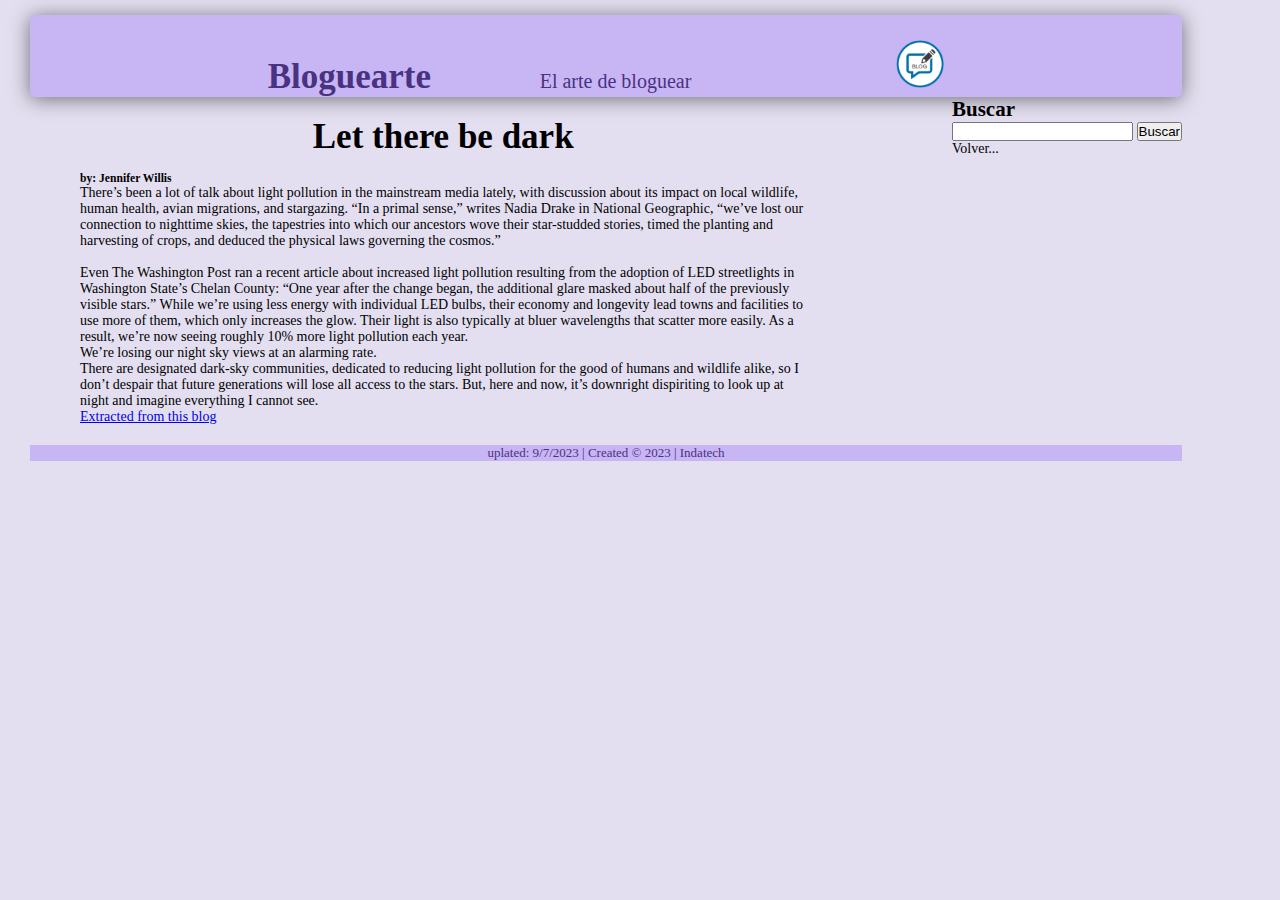
==== articles/article1.html @ 42e5c008 "Se agrega la carpeta articles." ====
<!DOCTYPE html>
<html lang="en">
<head>
   <meta charset="UTF-8">
   <meta name="viewport" content="width=device-width, initial-scale=1.0">
   <link rel="stylesheet" href="./style.css">
   <title>Let there be dark</title>
</head>
<body>

   <div id="container">
      <div id="cabecera"> 
         Bloguearte
        <span id="tagline">El arte de bloguear
         <img src="../img/pngwing.png" alt="">
      </span>

   </div>
      <section id="parrafos"> 
         <h1>Let there be dark</h1>
         <h5>by: Jennifer Willis </h5>
         <p>There’s been a lot of talk about light pollution in the mainstream media lately, with discussion about its impact on local wildlife, human health, avian migrations, and stargazing.
         
         “In a primal sense,” writes Nadia Drake in National Geographic, “we’ve lost our connection to nighttime skies, the tapestries into which our ancestors wove their star-studded stories, timed the planting and harvesting of crops, and deduced the physical laws governing the cosmos.”
         <br><br>
         Even The Washington Post ran a recent article about increased light pollution    resulting from the adoption of LED streetlights in Washington State’s Chelan  County: “One year after the change began, the additional glare masked about half  of the previously visible stars.” While we’re using less energy with individual   LED bulbs, their economy and longevity lead towns and facilities to use more of    them, which only increases the glow. Their light is also typically at bluer   wavelengths that scatter more easily. As a result, we’re now seeing roughly 10%    more light pollution each year.
         <br>
         We’re losing our night sky views at an alarming rate.
         <br>
         There are designated dark-sky communities, dedicated to reducing light pollution    for the good of humans and wildlife alike, so I don’t despair that future  generations will lose all access to the stars. But, here and now, it’s downright  dispiriting to look up at night and imagine everything I cannot see.      
         </p>
         <a href="https://skyandtelescope.org/astronomy-blogs/let-there-be-dark/">Extracted from this blog</a>
      </section>
      
      <aside>
         <h2>Buscar</h2>
         <form action="">
            <input type="text">
            <input type="submit" value="Buscar">
         </form>
         <a href="../index.html">Volver... </a>
      </aside> 
      
      <div class="clear"></div>
      
      <footer>uplated: 9/7/2023 | Created © 2023 | Indatech</footer>
     
   </div>
    
</body>
---- articles/style.css ----
* {
   margin: 0;
   padding: 0;
}

body {
    background: rgb(227, 223, 240);
    font-family: Fira Code;
    font-size: 14px;

}



#cabecera {
  background-color: rgb(200, 181, 243);
  box-shadow: 0px 2px 20px rgb(0, 0, 0, 0.5);
  padding-top: 25px;
  text-align: center;
  color: rgb(74, 50, 131);
  font-weight: bolder;
  font-size: 35px;
  border-radius: 5px;
  
}

#cabecera #tagline {
  font-weight: normal;
  padding: 0 0 0 5em;
  font-size: 20px;
  color: rgb(74, 50, 131);
}

#cabecera #tagline img {
  width: 48px;
  height: 48px;
  padding: 0 0 0 10em;
  background-color: rgb(200, 181, 243);
} 



#container {
   width: 90%;
   padding: 30px;
   min-height: 600px;
   padding-top: 15px;
}

#parrafos {
    width: calc(70% - 80px);
    
    margin-left: 30px;
    padding: 20px;
    float: left;
}

#parrafos h1 {
   text-align: center;
   font-size: 35px;
   padding-bottom: 15px;
}

#container aside {
   float: right;
} 

#container aside a {
   text-decoration: none;
   color: black;
}

#container aside a:hover {
   background-color: rgb(200, 181, 243);
   border-color: rgb(74, 50, 131) 1px solid;
}

.clear {
   clear: both;
}

#container  footer {
   background-color: rgb(200, 181, 243);
   color: rgb(74, 50, 131);
   font-size: 13px;
   text-align: center;
}
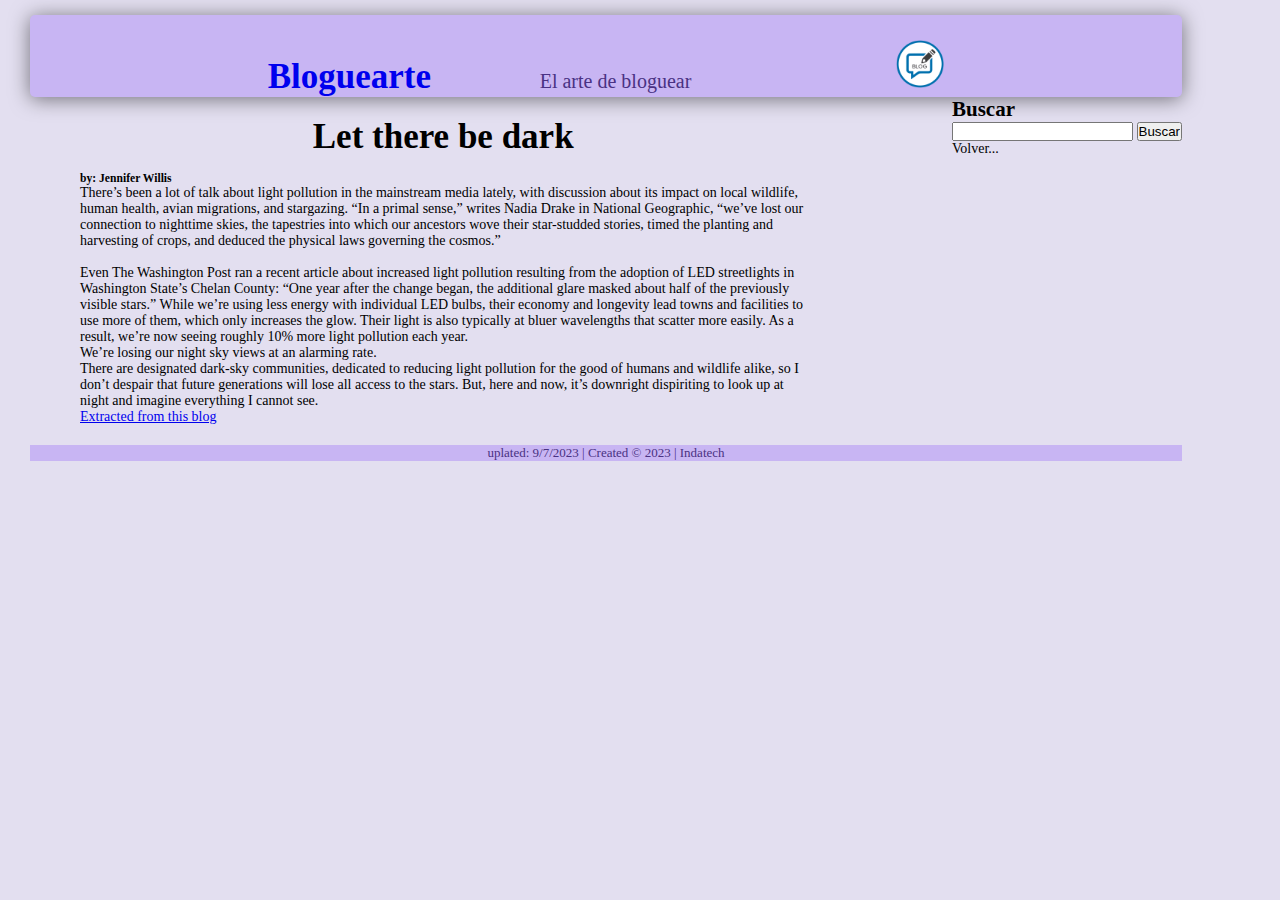
==== commit c832d6ce: "Se crean nuevos enlaces." ====
--- a/articles/article1.html
+++ b/articles/article1.html
@@ -10,7 +10,7 @@
 
    <div id="container">
       <div id="cabecera"> 
-         Bloguearte
+       <a href="../index.html">Bloguearte</a>
         <span id="tagline">El arte de bloguear
          <img src="../img/pngwing.png" alt="">
       </span>
--- a/articles/style.css
+++ b/articles/style.css
@@ -10,8 +10,6 @@
 
 }
 
-
-
 #cabecera {
   background-color: rgb(200, 181, 243);
   box-shadow: 0px 2px 20px rgb(0, 0, 0, 0.5);
@@ -22,6 +20,10 @@
   font-size: 35px;
   border-radius: 5px;
   
+}
+
+#cabecera a {
+   text-decoration: none;
 }
 
 #cabecera #tagline {
@@ -37,8 +39,6 @@
   padding: 0 0 0 10em;
   background-color: rgb(200, 181, 243);
 } 
-
-
 
 #container {
    width: 90%;
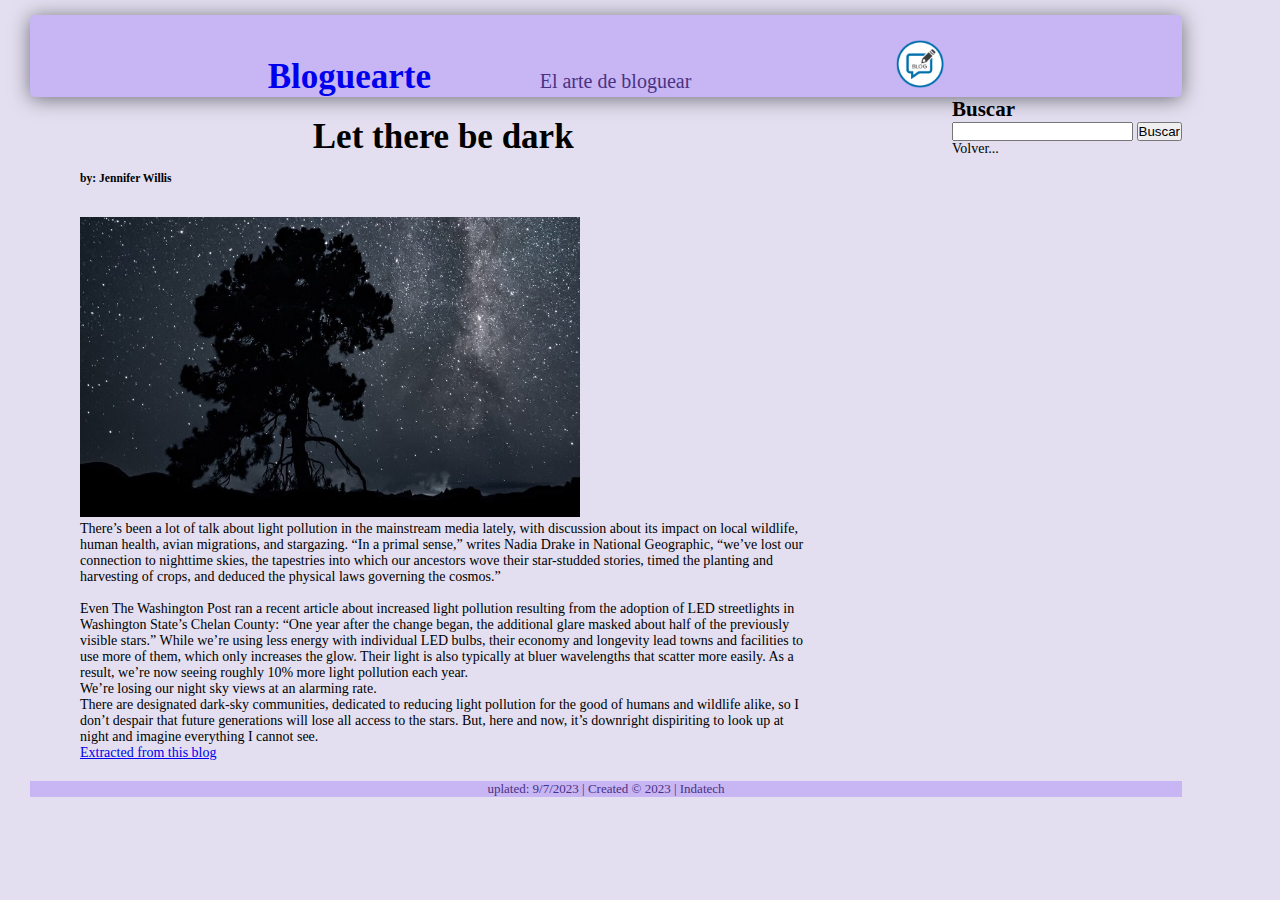
==== commit aee5b718: "Se actualizan articulos." ====
--- a/articles/article1.html
+++ b/articles/article1.html
@@ -18,7 +18,8 @@
    </div>
       <section id="parrafos"> 
          <h1>Let there be dark</h1>
-         <h5>by: Jennifer Willis </h5>
+         <h5>by: Jennifer Willis </h5><br><br>
+         <img src="../img/let_there_ be_ night.jpg" alt="">
          <p>There’s been a lot of talk about light pollution in the mainstream media lately, with discussion about its impact on local wildlife, human health, avian migrations, and stargazing.
          
          “In a primal sense,” writes Nadia Drake in National Geographic, “we’ve lost our connection to nighttime skies, the tapestries into which our ancestors wove their star-studded stories, timed the planting and harvesting of crops, and deduced the physical laws governing the cosmos.”
@@ -29,7 +30,7 @@
          <br>
          There are designated dark-sky communities, dedicated to reducing light pollution    for the good of humans and wildlife alike, so I don’t despair that future  generations will lose all access to the stars. But, here and now, it’s downright  dispiriting to look up at night and imagine everything I cannot see.      
          </p>
-         <a href="https://skyandtelescope.org/astronomy-blogs/let-there-be-dark/">Extracted from this blog</a>
+         <a href="https://skyandtelescope.org/astronomy-blogs/let-there-be-dark/" target="_blank">Extracted from this blog</a>
       </section>
       
       <aside>
--- a/articles/style.css
+++ b/articles/style.css
@@ -61,6 +61,12 @@
    padding-bottom: 15px;
 }
 
+#parrafos img {
+   width: 500px;
+   height: 300px;
+   text-align: center;
+}
+
 #container aside {
    float: right;
 } 
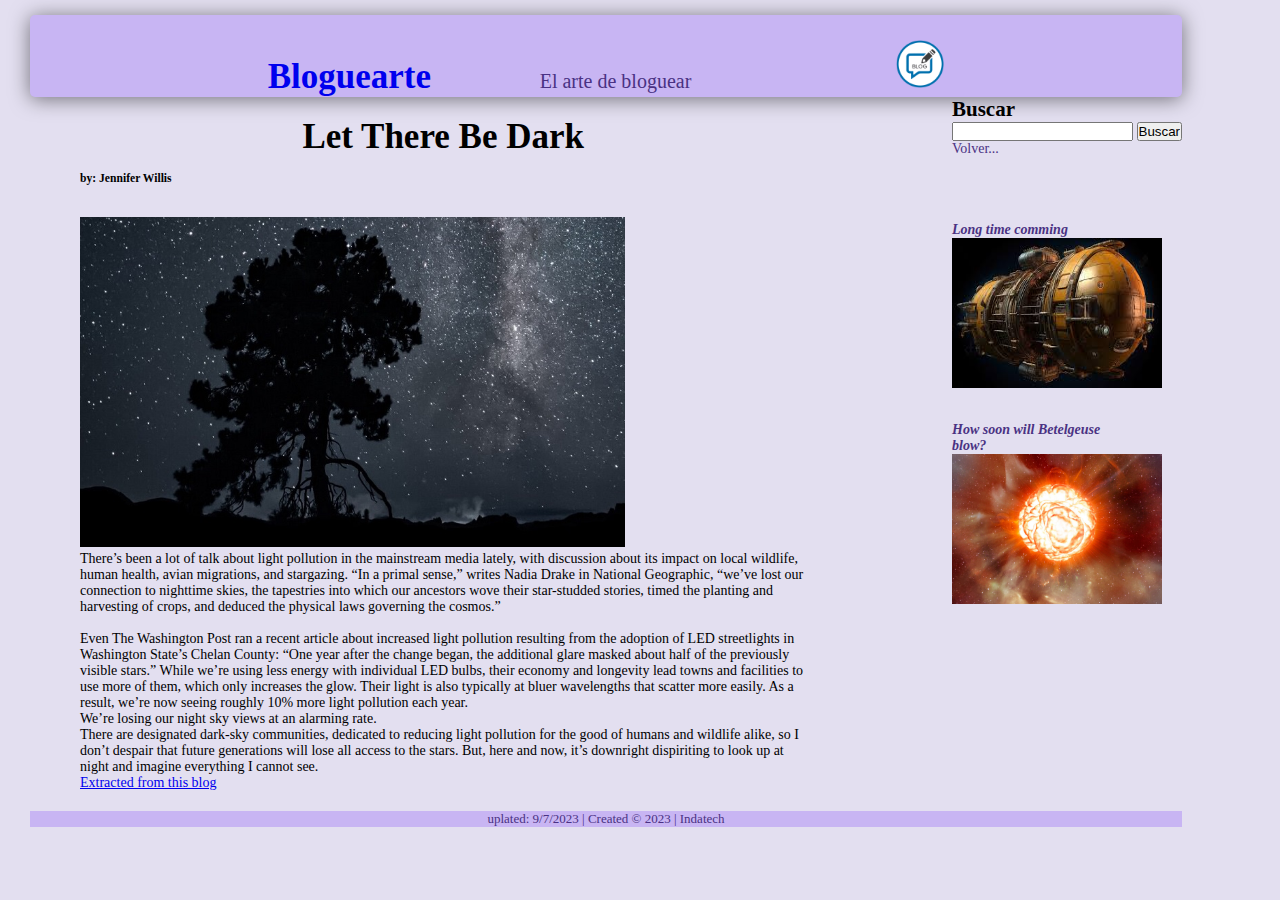
==== commit 04c27b78: "Se agregan enlaces a los articulos del blog." ====
--- a/articles/article1.html
+++ b/articles/article1.html
@@ -17,7 +17,7 @@
 
    </div>
       <section id="parrafos"> 
-         <h1>Let there be dark</h1>
+         <h1>Let There Be Dark</h1>
          <h5>by: Jennifer Willis </h5><br><br>
          <img src="../img/let_there_ be_ night.jpg" alt="">
          <p>There’s been a lot of talk about light pollution in the mainstream media lately, with discussion about its impact on local wildlife, human health, avian migrations, and stargazing.
@@ -40,6 +40,17 @@
             <input type="submit" value="Buscar">
          </form>
          <a href="../index.html">Volver... </a>
+
+         <div id="indice">
+            <a href="./article2.html">
+               <h4>Long time comming</h4>
+               <img src="../img/planetary_exploration.jpg">
+            </a>
+            <a href="./article3.html">
+               <h4>How soon will Betelgeuse blow?</h4>
+               <img src="../img/how_soon.jpg">
+            </a>
+         </div>
       </aside> 
       
       <div class="clear"></div>
--- a/articles/style.css
+++ b/articles/style.css
@@ -62,8 +62,8 @@
 }
 
 #parrafos img {
-   width: 500px;
-   height: 300px;
+   width: 545px;
+   height: 330px;
    text-align: center;
 }
 
@@ -73,13 +73,28 @@
 
 #container aside a {
    text-decoration: none;
-   color: black;
+   color: rgb(74, 50, 131);
 }
 
 #container aside a:hover {
    background-color: rgb(200, 181, 243);
    border-color: rgb(74, 50, 131) 1px solid;
 }
+
+#indice {
+   padding-top: 35px;
+   width: 80%;
+}
+
+#indice a h4 {
+   padding-top: 30px;
+   font-style: italic;
+}
+
+#indice a img{
+   width: 210px;
+   height: 150px;
+}  
 
 .clear {
    clear: both;
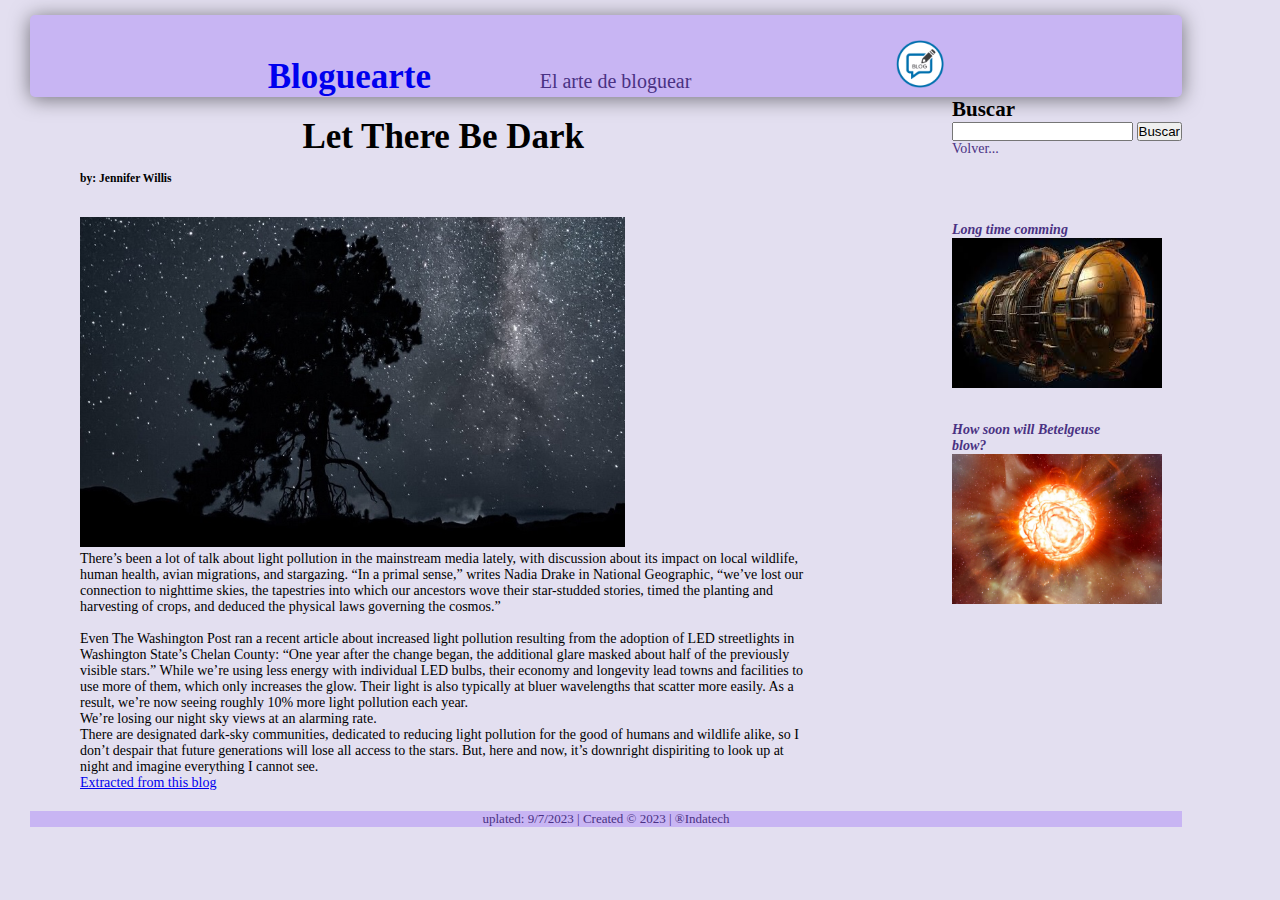
==== commit 61225a75: "El colaborador devopmen realiza actualizaciones." ====
--- a/articles/article1.html
+++ b/articles/article1.html
@@ -4,7 +4,7 @@
    <meta charset="UTF-8">
    <meta name="viewport" content="width=device-width, initial-scale=1.0">
    <link rel="stylesheet" href="./style.css">
-   <title>Let there be dark</title>
+   <title>Let There Be Dark</title>
 </head>
 <body>
 
@@ -55,7 +55,7 @@
       
       <div class="clear"></div>
       
-      <footer>uplated: 9/7/2023 | Created © 2023 | Indatech</footer>
+      <footer>uplated: 9/7/2023 | Created © 2023 | &reg;Indatech</footer>
      
    </div>
     
